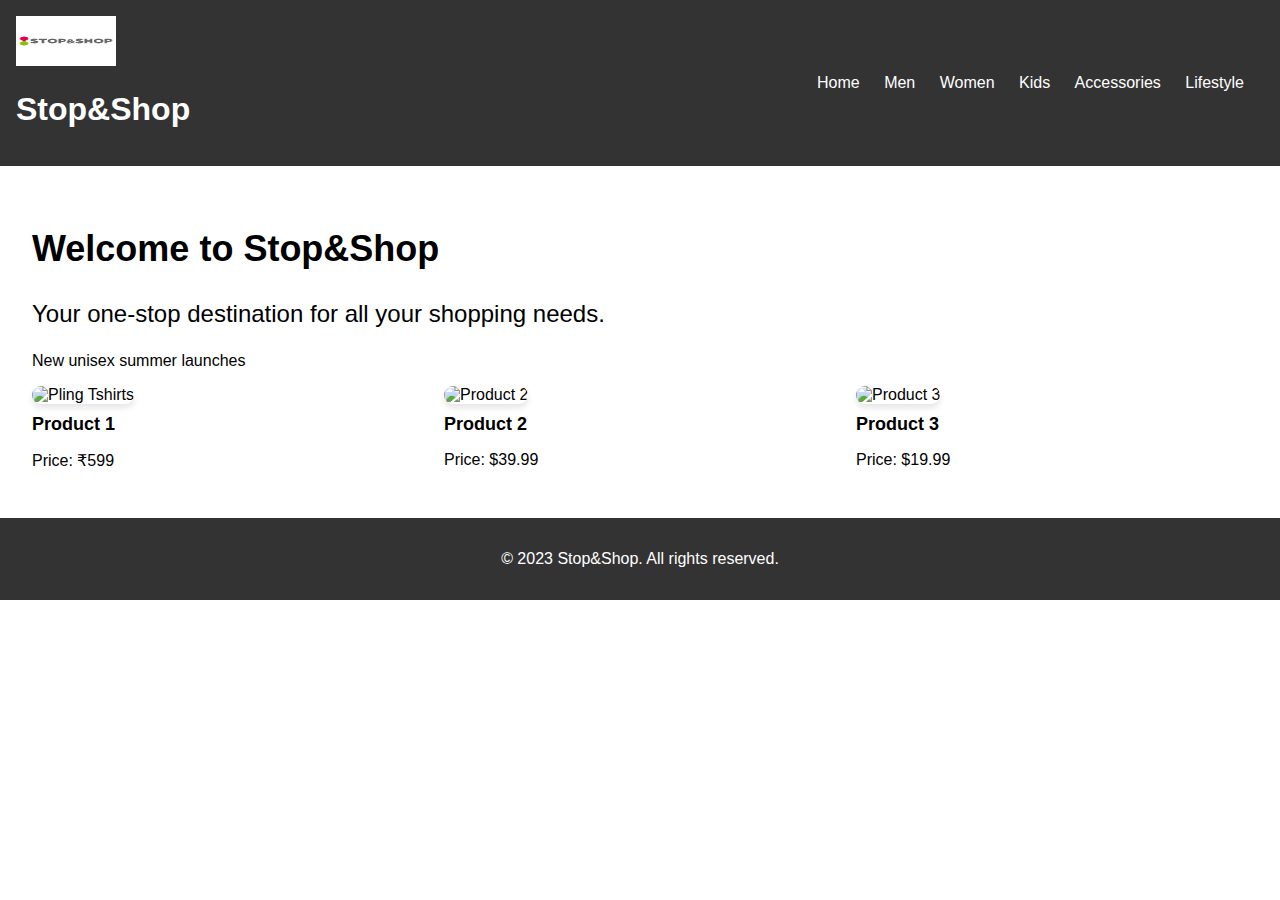
==== index.html @ 1453e2a7 "Add files via upload" ====
<!DOCTYPE html>
<html>
<head>
  <meta charset="utf-8">
  <meta name="viewport" content="width=device-width">
  <title>Online Shopping for Men, Women, Kids, Accessories, Lifestyle - Stop&Shop</title>
  <link href="style.css" rel="stylesheet" type="text/css" />
</head>

<body>
  <header>
    <nav class="flex">
      <div class="left flex">
        <img src="[data-uri]"
 alt="ShopStop Logo"/>
        <h1>Stop&Shop</h1>
      </div>
      <div class="right">
        <ul class="flex">
          <li><a href="#">Home</a></li>
          <li><a href="#">Men</a></li>
          <li><a href="#">Women</a></li>
          <li><a href="#">Kids</a></li>
          <li><a href="#">Accessories</a></li>
          <li><a href="#">Lifestyle</a></li>
        </ul>
      </div>
    </nav>
  </header>

  <main>
    <section class="hero">
      <h2>Welcome to Stop&Shop</h2>
      <p>Your one-stop destination for all your shopping needs.</p>
    </section>
    <selection class="Items"
      <p>New unisex summer launches</p>
      <div class="image-gallery">
        <div class="item">
          <img src="https://www.mydesignation.com/wp-content/uploads/2019/09/pling-model-images.jpg" alt="Pling Tshirts ">
          <h3>Product 1</h3>
          <p>Price: ₹599</p>
        </div>
        <div class="item">
          <img src="path/to/image2.jpg" alt="Product 2">
          <h3>Product 2</h3>
          <p>Price: $39.99</p>
        </div>
        <div class="item">
          <img src="path/to/image3.jpg" alt="Product 3">
          <h3>Product 3</h3>
          <p>Price: $19.99</p>
        </div>
        <!-- Add more product items here -->
      </div>
    </section>

    <!-- Add more sections, product listings, etc. here -->
  </main>

  <footer>
    <p>&copy; 2023 Stop&Shop. All rights reserved.</p>
  </footer>

</body>
</html>
---- style.css ----
/* Add your CSS styles here */
body {
  font-family: Arial, sans-serif;
  margin: 0;
  padding: 0;
}

header {
  background-color: #333;
  color: #fff;
  padding: 1rem;
}

nav {
  display: flex;
  justify-content: space-between;
  align-items: center;
}

nav img {
  max-height: 50px;
}

nav ul {
  list-style: none;
}

nav li {
  display: inline-block;
  margin-right: 20px;
}

nav a {
  color: #fff;
  text-decoration: none;
}

main {
  padding: 2rem;
}

footer {
  background-color: #333;
  color: #fff;
  text-align: center;
  padding: 1rem;
}
.left img{
  width : 100px;
  height: 50px;
}
.hero{
  font-size: 24px;
  font-family: "Georgia", sans-serif;
}
.items {
  text-align: center;
}

.items h2 {
  font-size: 24px;
  margin-bottom: 20px;
}

.image-gallery {
  display: grid;
  grid-template-columns: repeat(auto-fit, minmax(200px, 1fr));
  gap: 20px;
}

.item img {
  max-width: 100%;
  height: auto;
  border-radius: 10px;
  box-shadow: 0 4px 6px rgba(0, 0, 0, 0.1);
}

.item h3 {
  font-size: 18px;
  margin: 10px 0;
}

.item p {
  font-size: 16px;
}
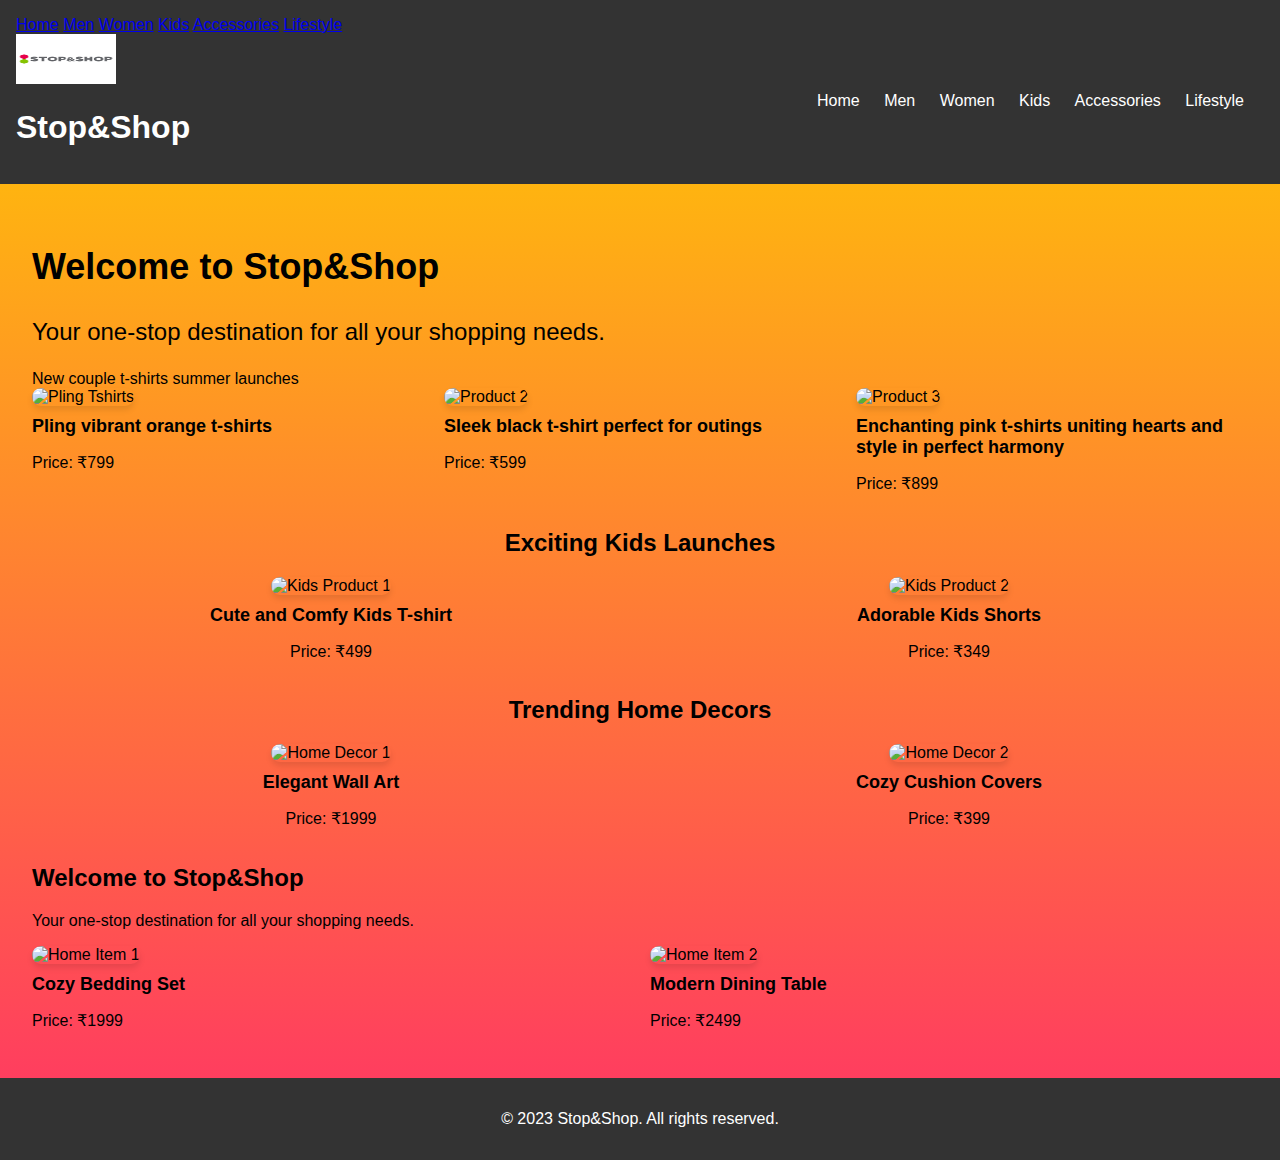
==== commit 8128cda5: "Add files via upload" ====
--- a/index.html
+++ b/index.html
@@ -1,66 +1,147 @@
-<!DOCTYPE html>
-<html>
-<head>
-  <meta charset="utf-8">
-  <meta name="viewport" content="width=device-width">
-  <title>Online Shopping for Men, Women, Kids, Accessories, Lifestyle - Stop&Shop</title>
-  <link href="style.css" rel="stylesheet" type="text/css" />
-</head>
-
-<body>
-  <header>
-    <nav class="flex">
-      <div class="left flex">
-        <img src="[data-uri]"
- alt="ShopStop Logo"/>
-        <h1>Stop&Shop</h1>
-      </div>
-      <div class="right">
-        <ul class="flex">
-          <li><a href="#">Home</a></li>
-          <li><a href="#">Men</a></li>
-          <li><a href="#">Women</a></li>
-          <li><a href="#">Kids</a></li>
-          <li><a href="#">Accessories</a></li>
-          <li><a href="#">Lifestyle</a></li>
-        </ul>
-      </div>
-    </nav>
-  </header>
-
-  <main>
-    <section class="hero">
-      <h2>Welcome to Stop&Shop</h2>
-      <p>Your one-stop destination for all your shopping needs.</p>
-    </section>
-    <selection class="Items"
-      <p>New unisex summer launches</p>
-      <div class="image-gallery">
-        <div class="item">
-          <img src="https://www.mydesignation.com/wp-content/uploads/2019/09/pling-model-images.jpg" alt="Pling Tshirts ">
-          <h3>Product 1</h3>
-          <p>Price: ₹599</p>
-        </div>
-        <div class="item">
-          <img src="path/to/image2.jpg" alt="Product 2">
-          <h3>Product 2</h3>
-          <p>Price: $39.99</p>
-        </div>
-        <div class="item">
-          <img src="path/to/image3.jpg" alt="Product 3">
-          <h3>Product 3</h3>
-          <p>Price: $19.99</p>
-        </div>
-        <!-- Add more product items here -->
-      </div>
-    </section>
-
-    <!-- Add more sections, product listings, etc. here -->
-  </main>
-
-  <footer>
-    <p>&copy; 2023 Stop&Shop. All rights reserved.</p>
-  </footer>
-
-</body>
-</html>
+<!DOCTYPE html>
+<html>
+<head>
+  <meta charset="utf-8">
+  <meta name="viewport" content="width=device-width">
+  <title>Online Shopping for Men, Women, Kids, Accessories, Lifestyle - Stop&Shop</title>
+  <link href="style.css" rel="stylesheet" type="text/css" />
+</head>
+
+<body>
+  <header>
+     <a href="#" onclick="openNewPage()">Home</a>
+     <a href="#" onclick="openNewPage()">Men</a>
+     <a href="#" onclick="openNewPage()">Women</a>
+     <a href="#" onclick="openNewPage()">Kids</a>
+     <a href="#" onclick="openNewPage()">Accessories</a>
+     <a href="#" onclick="openNewPage()">Lifestyle</a>
+    <nav class="flex">
+      <div class="left flex">
+        <img src="[data-uri]"
+ alt="ShopStop Logo"/>
+        <h1>Stop&Shop</h1>
+      </div>
+      <div class="right">
+        <ul class="flex">
+  <li><a href="#home-section">Home</a></li>
+  <li><a href="#men-section">Men</a></li>
+  <li><a href="#women-section">Women</a></li>
+  <li><a href="#kids-section">Kids</a></li>
+  <li><a href="#accessories-section">Accessories</a></li>
+  <li><a href="#lifestyle-section">Lifestyle</a></li>
+</ul>
+      </div>
+    </nav>
+  </header>
+
+  <main>
+    <section class="hero">
+      <h2>Welcome to Stop&Shop</h2>
+      <p>Your one-stop destination for all your shopping needs.</p>
+    </section>
+    <selection class="Items"
+      <h2>New couple t-shirts summer launches</h2>
+      <div class="image-gallery">
+        <div class="item">
+          <img src="https://www.mydesignation.com/wp-content/uploads/2019/09/pling-model-images.jpg" alt="Pling Tshirts ">
+          <h3>Pling vibrant orange t-shirts </h3>
+          <p>Price: ₹799</p>
+        </div>
+        <div class="item">
+          <img src="https://www.wyo.in/pub/media/catalog/product/t/h/the-perfect-match-matching-couple-t-shirt.jpg" alt="Product 2">
+          <h3>Sleek black t-shirt perfect for outings</h3>
+          <p>Price: ₹599</p>
+        </div>
+        <div class="item">
+          <img src="https://rukminim2.flixcart.com/image/850/1000/xif0q/t-shirt/s/o/q/s-cts0008-cpl-lckedhrt-tshrt-befli-original-imaghq5s2zdhtprg.jpeg?q=90" alt="Product 3">
+          <h3>Enchanting pink  t-shirts uniting hearts and style in perfect harmony</h3>
+          <p>Price: ₹899</p>
+        </div>
+        <!-- Add more product items here -->
+      </div>
+    </section>
+       <section class="kids-launches">
+      <h2>Exciting Kids Launches</h2>
+      <div class="image-gallery">
+        <div class="item">
+          <img src="https://i.etsystatic.com/12423808/r/il/2de862/1179222217/il_570xN.1179222217_pyro.jpg" alt="Kids Product 1">
+          <h3>Cute and Comfy Kids T-shirt</h3>
+          <p>Price: ₹499</p>
+        </div>
+        <div class="item">
+          <img src="https://cdn.fcglcdn.com/brainbees/images/products/720x720/10204059a.webp" alt="Kids Product 2">
+          <h3>Adorable Kids Shorts</h3>
+          <p>Price: ₹349</p>
+        </div>
+        <!-- Add more kids products here -->
+      </div>
+    </section>
+
+    <section class="home-decors">
+      <h2>Trending Home Decors</h2>
+      <div class="image-gallery">
+        <div class="item">
+          <img src="https://www.ulcdn.net/images/products/380637/original/Nora_Wall_Art_Set_of_3_LP.jpg?1629461830" alt="Home Decor 1">
+          <h3>Elegant Wall Art</h3>
+          <p>Price: ₹1999</p>
+        </div>
+        <div class="item">
+          <img src="https://indiacircus.com/pub/media/catalog/product/cache/1/image/e9c3970ab036de70892d86c6d221abfe/i/n/india-circus-lakeside-crane-flight-cushion-cover-set-of-5-52121512sd01583-1.jpg" alt="Home Decor 2">
+          <h3>Cozy Cushion Covers</h3>
+          <p>Price: ₹399</p>
+        </div>
+      
+      </div>
+    </section>
+
+    <section id="home-section">
+     <h2>Welcome to Stop&Shop</h2>
+      <p>Your one-stop destination for all your shopping needs.</p>
+      <div class="image-gallery">
+        <!-- Add items for the "Home" section here -->
+        <div class="item">
+          <img src="home_item1.jpg" alt="Home Item 1">
+          <h3>Cozy Bedding Set</h3>
+          <p>Price: ₹1999</p>
+        </div>
+        <div class="item">
+          <img src="home_item2.jpg" alt="Home Item 2">
+          <h3>Modern Dining Table</h3>
+          <p>Price: ₹2499</p>
+        </div>
+        <!-- Add more items here -->
+      </div>
+    </section>
+
+    <section id="men-section" style="display: none;">
+      <!-- Men section content... -->
+    </section>
+    </section>
+
+    <section id="men-section" style="display: none;">
+      <!-- Men section content... -->
+    </section>
+
+    <section id="women-section" style="display: none;">
+      <!-- Women section content... -->
+    </section>
+
+    <section id="kids-section" style="display: none;">
+      <!-- Kids section content... -->
+    </section>
+
+    <section id="accessories-section" style="display: none;">
+      <!-- Accessories section content... -->
+    </section>
+
+    <section id="lifestyle-section" style="display: none;">
+      <!-- Lifestyle section content... -->
+    </section>
+  </main>
+
+  <footer>
+    <p>&copy; 2023 Stop&Shop. All rights reserved.</p>
+  </footer>
+ <script src="your_script.js"></script>
+</body>
+</html>--- a/style.css
+++ b/style.css
@@ -1,85 +1,129 @@
-/* Add your CSS styles here */
-body {
-  font-family: Arial, sans-serif;
-  margin: 0;
-  padding: 0;
-}
-
-header {
-  background-color: #333;
-  color: #fff;
-  padding: 1rem;
-}
-
-nav {
-  display: flex;
-  justify-content: space-between;
-  align-items: center;
-}
-
-nav img {
-  max-height: 50px;
-}
-
-nav ul {
-  list-style: none;
-}
-
-nav li {
-  display: inline-block;
-  margin-right: 20px;
-}
-
-nav a {
-  color: #fff;
-  text-decoration: none;
-}
-
-main {
-  padding: 2rem;
-}
-
-footer {
-  background-color: #333;
-  color: #fff;
-  text-align: center;
-  padding: 1rem;
-}
-.left img{
-  width : 100px;
-  height: 50px;
-}
-.hero{
-  font-size: 24px;
-  font-family: "Georgia", sans-serif;
-}
-.items {
-  text-align: center;
-}
-
-.items h2 {
-  font-size: 24px;
-  margin-bottom: 20px;
-}
-
-.image-gallery {
-  display: grid;
-  grid-template-columns: repeat(auto-fit, minmax(200px, 1fr));
-  gap: 20px;
-}
-
-.item img {
-  max-width: 100%;
-  height: auto;
-  border-radius: 10px;
-  box-shadow: 0 4px 6px rgba(0, 0, 0, 0.1);
-}
-
-.item h3 {
-  font-size: 18px;
-  margin: 10px 0;
-}
-
-.item p {
-  font-size: 16px;
-}
+/* Add your CSS styles here */
+body {
+    font-family: Arial, sans-serif;
+    margin: 0;
+    padding: 0;
+  }
+  
+  header {
+    background-color: #333;
+    color: #fff;
+    padding: 1rem;
+  }
+  
+  nav {
+    display: flex;
+    justify-content: space-between;
+    align-items: center;
+  }
+  
+  nav img {
+    max-height: 50px;
+  }
+  
+  nav ul {
+    list-style: none;
+  }
+  
+  nav li {
+    display: inline-block;
+    margin-right: 20px;
+  }
+  
+  nav a {
+    color: #fff;
+    text-decoration: none;
+  }
+  
+  main {
+    padding: 2rem;
+  }
+  
+  footer {
+    background-color: #333;
+    color: #fff;
+    text-align: center;
+    padding: 1rem;
+  }
+  .left img{
+    width : 100px;
+    height: 50px;
+  }
+  .hero{
+    font-size: 24px;
+    font-family: "Georgia", sans-serif;
+  }
+  .items {
+    text-align: center;
+  }
+  
+  .items h2 {
+    font-size: 24px;
+    margin-bottom: 20px;
+  }
+  
+  .image-gallery {
+    display: grid;
+    grid-template-columns: repeat(auto-fit, minmax(200px, 1fr));
+    gap: 20px;
+  }
+  
+  .item img {
+    max-width: 100%;
+    height: 200px; /* Adjust the height for proper image display */
+    object-fit: cover; /* Ensure the images fill the container */
+    border-radius: 10px;
+    box-shadow: 0 4px 6px rgba(0, 0, 0, 0.1);
+  }
+  
+  .item h3 {
+    font-size: 18px;
+    margin: 10px 0;
+  }
+  
+  .item p {
+    font-size: 16px;
+  }
+  
+  /* Additional styles for the new sections */
+  .kids-launches, .home-decors {
+    text-align: center;
+  }
+  
+  .kids-launches h2, .home-decors h2 {
+    font-size: 24px;
+    margin-bottom: 20px;
+  }
+  
+  .kids-launches .image-gallery, .home-decors .image-gallery {
+    display: grid;
+    grid-template-columns: repeat(auto-fit, minmax(200px, 1fr));
+    gap: 20px;
+  }
+  
+  .kids-launches .item img, .home-decors .item img {
+    max-width: 100%;
+    height: 200px; /* Adjust the height for proper image display */
+    object-fit: cover; /* Ensure the images fill the container */
+    border-radius: 10px;
+    box-shadow: 0 4px 6px rgba(0, 0, 0, 0.1);
+  }
+  
+  .kids-launches .item h3, .home-decors .item h3 {
+    font-size: 18px;
+    margin: 10px 0;
+  }
+  
+  .kids-launches .item p, .home-decors .item p {
+    font-size: 16px;
+  }
+  body {
+    /* Replace these colors with your desired gradient colors */
+    background-image: linear-gradient(to bottom, #ffcc00, #ff3366);
+    /* Optional: You can set a fallback color in case gradients are not supported */
+    background-color: #ff3366;
+    /* Set other styles for the body as needed */
+    font-family: Arial, sans-serif;
+    margin: 0;
+    padding: 0;
+  }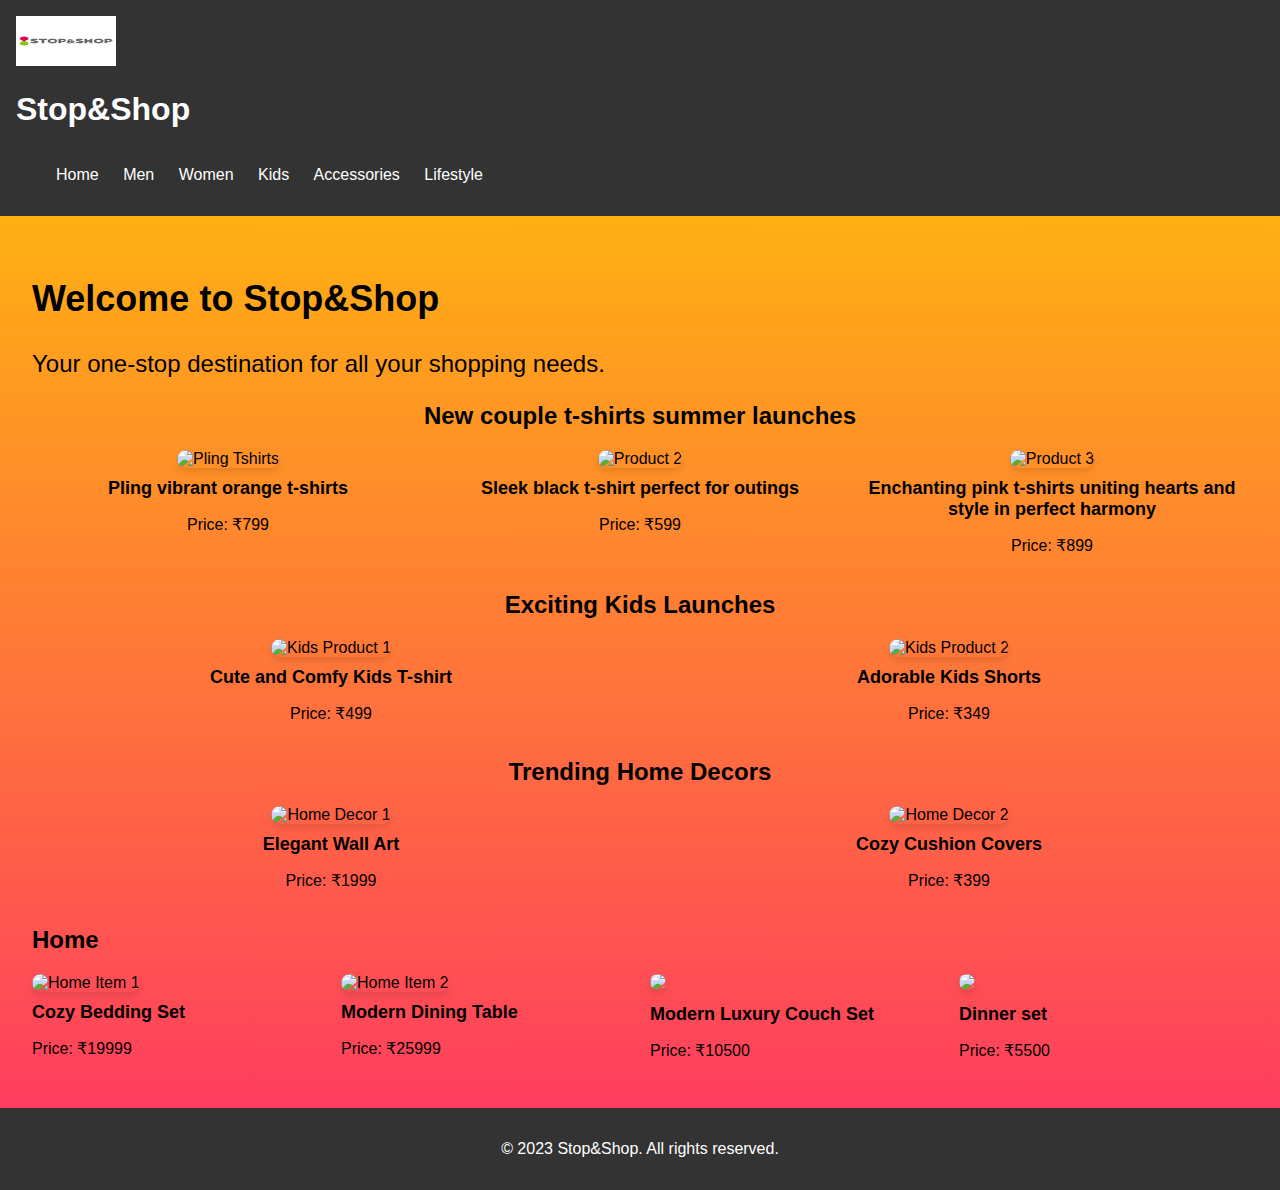
==== commit e904aa30: "index.html" ====
--- a/index.html
+++ b/index.html
@@ -9,28 +9,22 @@
 
 <body>
   <header>
-     <a href="#" onclick="openNewPage()">Home</a>
-     <a href="#" onclick="openNewPage()">Men</a>
-     <a href="#" onclick="openNewPage()">Women</a>
-     <a href="#" onclick="openNewPage()">Kids</a>
-     <a href="#" onclick="openNewPage()">Accessories</a>
-     <a href="#" onclick="openNewPage()">Lifestyle</a>
-    <nav class="flex">
-      <div class="left flex">
-        <img src="[data-uri]"
- alt="ShopStop Logo"/>
-        <h1>Stop&Shop</h1>
-      </div>
-      <div class="right">
-        <ul class="flex">
-  <li><a href="#home-section">Home</a></li>
-  <li><a href="#men-section">Men</a></li>
-  <li><a href="#women-section">Women</a></li>
-  <li><a href="#kids-section">Kids</a></li>
-  <li><a href="#accessories-section">Accessories</a></li>
-  <li><a href="#lifestyle-section">Lifestyle</a></li>
-</ul>
-      </div>
+    <link href="https://fonts.googleapis.com/css2?family=Montserrat:wght@400;700&display=swap" rel="stylesheet">
+
+    <div class="left flex">
+      <img src="[data-uri]"
+ alt="ShopStop Logo"/>
+      <h1>Stop&Shop</h1>
+    </div>
+    <nav class="right">
+      <ul class="flex">
+        <li><a href="#home-section">Home</a></li>
+        <li><a href="#men-section">Men</a></li>
+        <li><a href="#women-section">Women</a></li>
+        <li><a href="#kids-section">Kids</a></li>
+        <li><a href="#accessories-section">Accessories</a></li>
+        <li><a href="#lifestyle-section">Lifestyle</a></li>
+      </ul>
     </nav>
   </header>
 
@@ -39,12 +33,13 @@
       <h2>Welcome to Stop&Shop</h2>
       <p>Your one-stop destination for all your shopping needs.</p>
     </section>
-    <selection class="Items"
+
+    <section class="items">
       <h2>New couple t-shirts summer launches</h2>
       <div class="image-gallery">
         <div class="item">
-          <img src="https://www.mydesignation.com/wp-content/uploads/2019/09/pling-model-images.jpg" alt="Pling Tshirts ">
-          <h3>Pling vibrant orange t-shirts </h3>
+          <img src="https://www.mydesignation.com/wp-content/uploads/2019/09/pling-model-images.jpg" alt="Pling Tshirts">
+          <h3>Pling vibrant orange t-shirts</h3>
           <p>Price: ₹799</p>
         </div>
         <div class="item">
@@ -54,13 +49,14 @@
         </div>
         <div class="item">
           <img src="https://rukminim2.flixcart.com/image/850/1000/xif0q/t-shirt/s/o/q/s-cts0008-cpl-lckedhrt-tshrt-befli-original-imaghq5s2zdhtprg.jpeg?q=90" alt="Product 3">
-          <h3>Enchanting pink  t-shirts uniting hearts and style in perfect harmony</h3>
+          <h3>Enchanting pink t-shirts uniting hearts and style in perfect harmony</h3>
           <p>Price: ₹899</p>
         </div>
         <!-- Add more product items here -->
       </div>
     </section>
-       <section class="kids-launches">
+
+    <section class="kids-launches">
       <h2>Exciting Kids Launches</h2>
       <div class="image-gallery">
         <div class="item">
@@ -90,58 +86,47 @@
           <h3>Cozy Cushion Covers</h3>
           <p>Price: ₹399</p>
         </div>
-      
       </div>
     </section>
 
     <section id="home-section">
-     <h2>Welcome to Stop&Shop</h2>
-      <p>Your one-stop destination for all your shopping needs.</p>
+      <h2>Home</h2>
+      
       <div class="image-gallery">
         <!-- Add items for the "Home" section here -->
         <div class="item">
-          <img src="home_item1.jpg" alt="Home Item 1">
+          <img src="https://images-cdn.ubuy.co.in/633a9e3f93623e3b8e2b012f-comfort-spaces-malcom-cozy-comforter-set.jpg" alt="Home Item 1">
           <h3>Cozy Bedding Set</h3>
-          <p>Price: ₹1999</p>
+          <p>Price: ₹19999</p>
         </div>
         <div class="item">
-          <img src="home_item2.jpg" alt="Home Item 2">
+          <img src="https://m.media-amazon.com/images/I/71IRNGbxetL.jpg" alt="Home Item 2">
           <h3>Modern Dining Table</h3>
-          <p>Price: ₹2499</p>
+          <p>Price: ₹25999</p>
         </div>
-        <!-- Add more items here -->
+        
+        <div class="item">
+          <img src="https://m.economictimes.com/thumb/height-450,width-600,imgsize-78972,msid-99739311/fentonpremiumsofa4.jpg">
+          <h3>Modern Luxury Couch Set</h3>
+          <p>Price: ₹10500</p>
+          
+        </div>
+        <div class="item">
+          <img src="https://indiacircus.com/pub/media/catalog/product/i/n/india-circus-by-krsnaa-mehta-marine-opulence-dinner-set-20-pieces-52152000sd01647-1.jpg">
+          <h3>Dinner set</h3>
+          <p>Price: ₹5500</p>
+          
+        </div>
       </div>
     </section>
 
-    <section id="men-section" style="display: none;">
-      <!-- Men section content... -->
-    </section>
-    </section>
+    <!-- Add other sections here -->
 
-    <section id="men-section" style="display: none;">
-      <!-- Men section content... -->
-    </section>
-
-    <section id="women-section" style="display: none;">
-      <!-- Women section content... -->
-    </section>
-
-    <section id="kids-section" style="display: none;">
-      <!-- Kids section content... -->
-    </section>
-
-    <section id="accessories-section" style="display: none;">
-      <!-- Accessories section content... -->
-    </section>
-
-    <section id="lifestyle-section" style="display: none;">
-      <!-- Lifestyle section content... -->
-    </section>
   </main>
 
   <footer>
     <p>&copy; 2023 Stop&Shop. All rights reserved.</p>
   </footer>
- <script src="your_script.js"></script>
+  <script src="your_script.js"></script>
 </body>
-</html>+</html>
